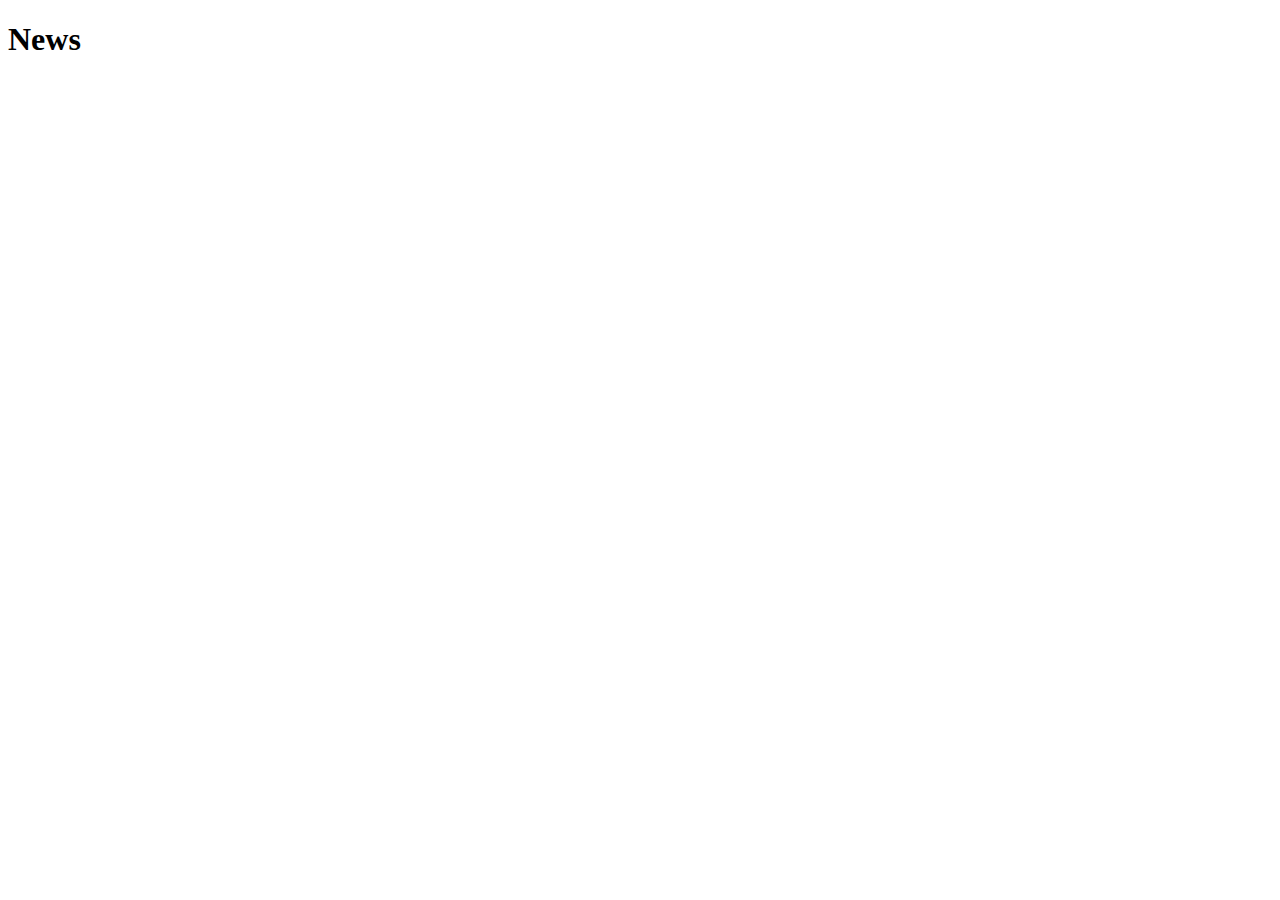
==== news.html @ d8c3411e "tets" ====
<!DOCTYPE html>
<html lang="en">
    <head>
        <meta charset="UTF-8" />
        <meta name="viewport" content="width=device-width, initial-scale=1.0" />
        <title>Document</title>
    </head>
    <body>
        <h1>News</h1>
    </body>
</html>
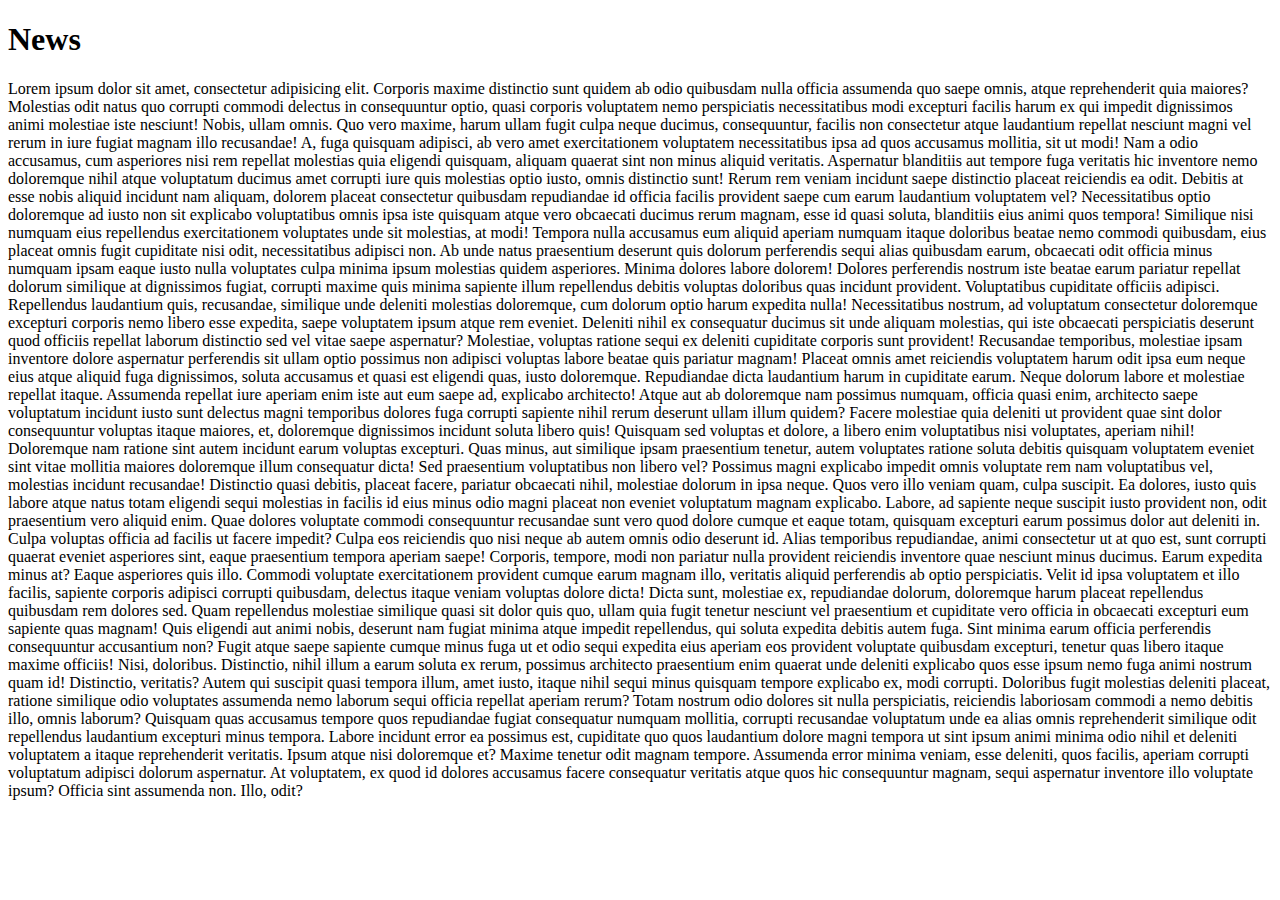
==== commit 56d6118a: "test commit" ====
--- a/news.html
+++ b/news.html
@@ -3,9 +3,126 @@
     <head>
         <meta charset="UTF-8" />
         <meta name="viewport" content="width=device-width, initial-scale=1.0" />
-        <title>Document</title>
+        <title>Document123</title>
     </head>
     <body>
         <h1>News</h1>
+        <p>
+            Lorem ipsum dolor sit amet, consectetur adipisicing elit. Corporis
+            maxime distinctio sunt quidem ab odio quibusdam nulla officia
+            assumenda quo saepe omnis, atque reprehenderit quia maiores?
+            Molestias odit natus quo corrupti commodi delectus in consequuntur
+            optio, quasi corporis voluptatem nemo perspiciatis necessitatibus
+            modi excepturi facilis harum ex qui impedit dignissimos animi
+            molestiae iste nesciunt! Nobis, ullam omnis. Quo vero maxime, harum
+            ullam fugit culpa neque ducimus, consequuntur, facilis non
+            consectetur atque laudantium repellat nesciunt magni vel rerum in
+            iure fugiat magnam illo recusandae! A, fuga quisquam adipisci, ab
+            vero amet exercitationem voluptatem necessitatibus ipsa ad quos
+            accusamus mollitia, sit ut modi! Nam a odio accusamus, cum
+            asperiores nisi rem repellat molestias quia eligendi quisquam,
+            aliquam quaerat sint non minus aliquid veritatis. Aspernatur
+            blanditiis aut tempore fuga veritatis hic inventore nemo doloremque
+            nihil atque voluptatum ducimus amet corrupti iure quis molestias
+            optio iusto, omnis distinctio sunt! Rerum rem veniam incidunt saepe
+            distinctio placeat reiciendis ea odit. Debitis at esse nobis aliquid
+            incidunt nam aliquam, dolorem placeat consectetur quibusdam
+            repudiandae id officia facilis provident saepe cum earum laudantium
+            voluptatem vel? Necessitatibus optio doloremque ad iusto non sit
+            explicabo voluptatibus omnis ipsa iste quisquam atque vero obcaecati
+            ducimus rerum magnam, esse id quasi soluta, blanditiis eius animi
+            quos tempora! Similique nisi numquam eius repellendus exercitationem
+            voluptates unde sit molestias, at modi! Tempora nulla accusamus eum
+            aliquid aperiam numquam itaque doloribus beatae nemo commodi
+            quibusdam, eius placeat omnis fugit cupiditate nisi odit,
+            necessitatibus adipisci non. Ab unde natus praesentium deserunt quis
+            dolorum perferendis sequi alias quibusdam earum, obcaecati odit
+            officia minus numquam ipsam eaque iusto nulla voluptates culpa
+            minima ipsum molestias quidem asperiores. Minima dolores labore
+            dolorem! Dolores perferendis nostrum iste beatae earum pariatur
+            repellat dolorum similique at dignissimos fugiat, corrupti maxime
+            quis minima sapiente illum repellendus debitis voluptas doloribus
+            quas incidunt provident. Voluptatibus cupiditate officiis adipisci.
+            Repellendus laudantium quis, recusandae, similique unde deleniti
+            molestias doloremque, cum dolorum optio harum expedita nulla!
+            Necessitatibus nostrum, ad voluptatum consectetur doloremque
+            excepturi corporis nemo libero esse expedita, saepe voluptatem ipsum
+            atque rem eveniet. Deleniti nihil ex consequatur ducimus sit unde
+            aliquam molestias, qui iste obcaecati perspiciatis deserunt quod
+            officiis repellat laborum distinctio sed vel vitae saepe aspernatur?
+            Molestiae, voluptas ratione sequi ex deleniti cupiditate corporis
+            sunt provident! Recusandae temporibus, molestiae ipsam inventore
+            dolore aspernatur perferendis sit ullam optio possimus non adipisci
+            voluptas labore beatae quis pariatur magnam! Placeat omnis amet
+            reiciendis voluptatem harum odit ipsa eum neque eius atque aliquid
+            fuga dignissimos, soluta accusamus et quasi est eligendi quas, iusto
+            doloremque. Repudiandae dicta laudantium harum in cupiditate earum.
+            Neque dolorum labore et molestiae repellat itaque. Assumenda
+            repellat iure aperiam enim iste aut eum saepe ad, explicabo
+            architecto! Atque aut ab doloremque nam possimus numquam, officia
+            quasi enim, architecto saepe voluptatum incidunt iusto sunt delectus
+            magni temporibus dolores fuga corrupti sapiente nihil rerum deserunt
+            ullam illum quidem? Facere molestiae quia deleniti ut provident quae
+            sint dolor consequuntur voluptas itaque maiores, et, doloremque
+            dignissimos incidunt soluta libero quis! Quisquam sed voluptas et
+            dolore, a libero enim voluptatibus nisi voluptates, aperiam nihil!
+            Doloremque nam ratione sint autem incidunt earum voluptas excepturi.
+            Quas minus, aut similique ipsam praesentium tenetur, autem
+            voluptates ratione soluta debitis quisquam voluptatem eveniet sint
+            vitae mollitia maiores doloremque illum consequatur dicta! Sed
+            praesentium voluptatibus non libero vel? Possimus magni explicabo
+            impedit omnis voluptate rem nam voluptatibus vel, molestias incidunt
+            recusandae! Distinctio quasi debitis, placeat facere, pariatur
+            obcaecati nihil, molestiae dolorum in ipsa neque. Quos vero illo
+            veniam quam, culpa suscipit. Ea dolores, iusto quis labore atque
+            natus totam eligendi sequi molestias in facilis id eius minus odio
+            magni placeat non eveniet voluptatum magnam explicabo. Labore, ad
+            sapiente neque suscipit iusto provident non, odit praesentium vero
+            aliquid enim. Quae dolores voluptate commodi consequuntur recusandae
+            sunt vero quod dolore cumque et eaque totam, quisquam excepturi
+            earum possimus dolor aut deleniti in. Culpa voluptas officia ad
+            facilis ut facere impedit? Culpa eos reiciendis quo nisi neque ab
+            autem omnis odio deserunt id. Alias temporibus repudiandae, animi
+            consectetur ut at quo est, sunt corrupti quaerat eveniet asperiores
+            sint, eaque praesentium tempora aperiam saepe! Corporis, tempore,
+            modi non pariatur nulla provident reiciendis inventore quae nesciunt
+            minus ducimus. Earum expedita minus at? Eaque asperiores quis illo.
+            Commodi voluptate exercitationem provident cumque earum magnam illo,
+            veritatis aliquid perferendis ab optio perspiciatis. Velit id ipsa
+            voluptatem et illo facilis, sapiente corporis adipisci corrupti
+            quibusdam, delectus itaque veniam voluptas dolore dicta! Dicta sunt,
+            molestiae ex, repudiandae dolorum, doloremque harum placeat
+            repellendus quibusdam rem dolores sed. Quam repellendus molestiae
+            similique quasi sit dolor quis quo, ullam quia fugit tenetur
+            nesciunt vel praesentium et cupiditate vero officia in obcaecati
+            excepturi eum sapiente quas magnam! Quis eligendi aut animi nobis,
+            deserunt nam fugiat minima atque impedit repellendus, qui soluta
+            expedita debitis autem fuga. Sint minima earum officia perferendis
+            consequuntur accusantium non? Fugit atque saepe sapiente cumque
+            minus fuga ut et odio sequi expedita eius aperiam eos provident
+            voluptate quibusdam excepturi, tenetur quas libero itaque maxime
+            officiis! Nisi, doloribus. Distinctio, nihil illum a earum soluta ex
+            rerum, possimus architecto praesentium enim quaerat unde deleniti
+            explicabo quos esse ipsum nemo fuga animi nostrum quam id!
+            Distinctio, veritatis? Autem qui suscipit quasi tempora illum, amet
+            iusto, itaque nihil sequi minus quisquam tempore explicabo ex, modi
+            corrupti. Doloribus fugit molestias deleniti placeat, ratione
+            similique odio voluptates assumenda nemo laborum sequi officia
+            repellat aperiam rerum? Totam nostrum odio dolores sit nulla
+            perspiciatis, reiciendis laboriosam commodi a nemo debitis illo,
+            omnis laborum? Quisquam quas accusamus tempore quos repudiandae
+            fugiat consequatur numquam mollitia, corrupti recusandae voluptatum
+            unde ea alias omnis reprehenderit similique odit repellendus
+            laudantium excepturi minus tempora. Labore incidunt error ea
+            possimus est, cupiditate quo quos laudantium dolore magni tempora ut
+            sint ipsum animi minima odio nihil et deleniti voluptatem a itaque
+            reprehenderit veritatis. Ipsum atque nisi doloremque et? Maxime
+            tenetur odit magnam tempore. Assumenda error minima veniam, esse
+            deleniti, quos facilis, aperiam corrupti voluptatum adipisci dolorum
+            aspernatur. At voluptatem, ex quod id dolores accusamus facere
+            consequatur veritatis atque quos hic consequuntur magnam, sequi
+            aspernatur inventore illo voluptate ipsum? Officia sint assumenda
+            non. Illo, odit?
+        </p>
     </body>
 </html>
